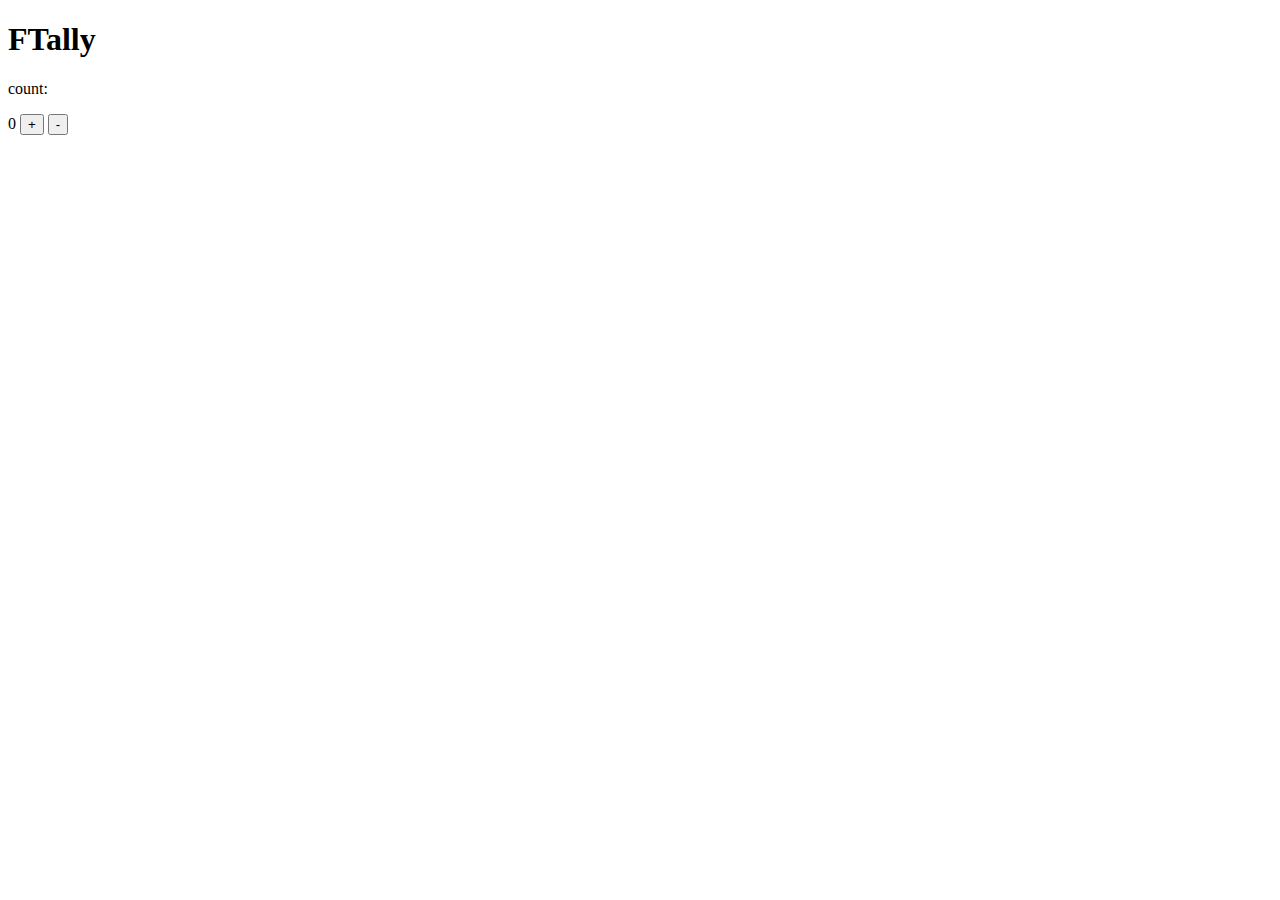
==== templates/index.html @ e3b848b4 "WIP, multithreaded Database doesnt work" ====
<!DOCTYPE html>
<html lang="en"></html>
<head>
    <meta charset="UTF-8">
    <title>Document</title>
    <script>

      function updateCount(count) {
        document.getElementById("count").innerHTML = count;
      }

      function incrementCount() {
        fetch("/add", { method: "POST" })
          .then(response => response.text())
          .then(count => updateCount(count));
        }
      
        function decrementCount() {
          fetch("/sub", { method: "POST" })
            .then(response => response.text())
            .then(count => updateCount(count));
        }
    </script>
</head>

<body>
    <h1>FTally</h1>
    <p> count: </p> <span id="count">0</span>
    <button id="add" onclick="incrementCount()">+</button>
    <button id="subtract" onclick="decrementCount()">-</button>
</body>
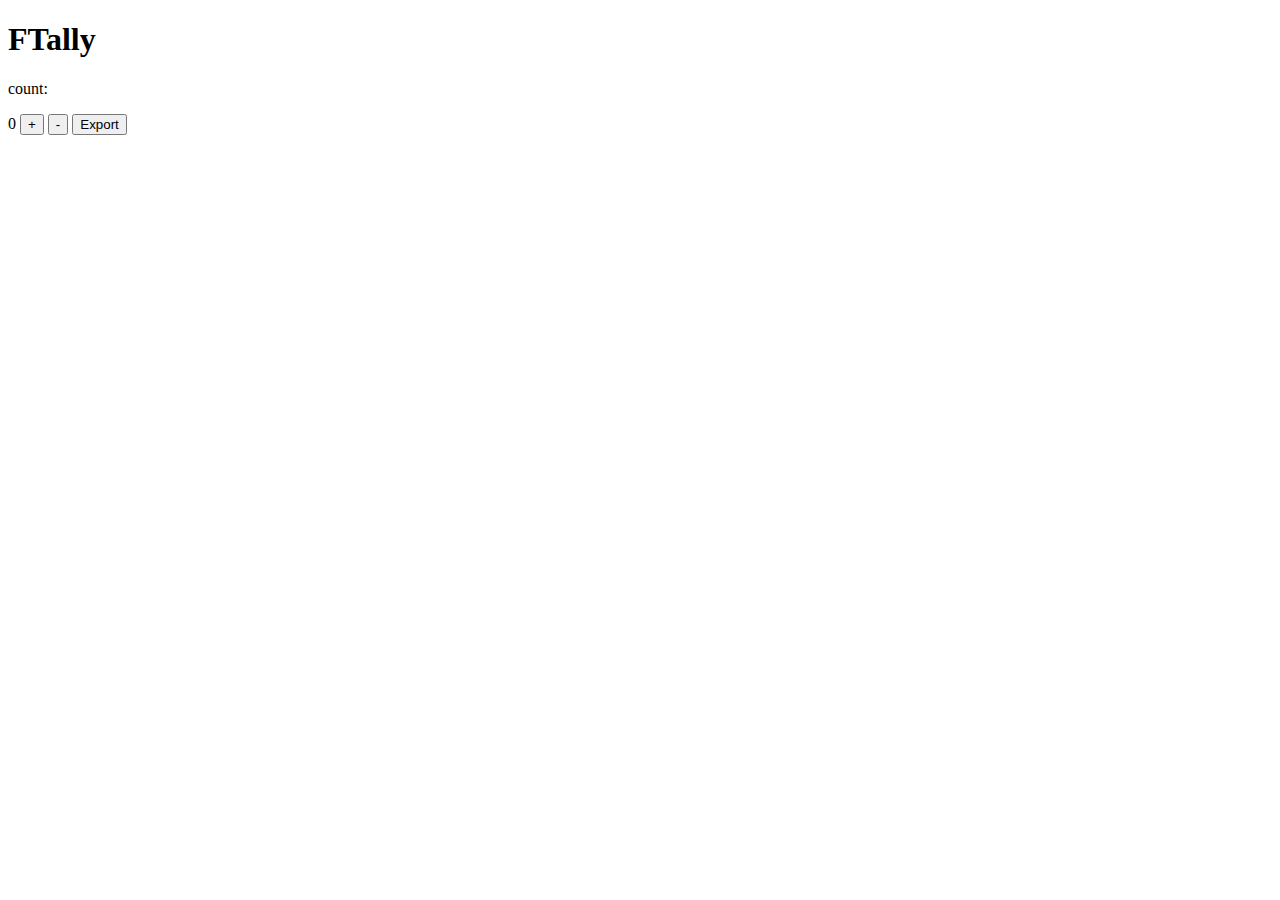
==== commit 8c9b104c: "completely working with SQLAlchemy" ====
--- a/templates/index.html
+++ b/templates/index.html
@@ -6,20 +6,32 @@
     <script>
 
       function updateCount(count) {
-        document.getElementById("count").innerHTML = count;
+        fetch("/get", { method: "GET" })
+          .then(response => response.text())
+          .then(count => {
+            document.getElementById("count").innerHTML = count;
+          });
       }
+
+      setInterval(updateCount, 5000);
 
       function incrementCount() {
         fetch("/add", { method: "POST" })
           .then(response => response.text())
-          .then(count => updateCount(count));
+          .then(updateCount());
         }
       
-        function decrementCount() {
+      function decrementCount() {
           fetch("/sub", { method: "POST" })
             .then(response => response.text())
-            .then(count => updateCount(count));
+            .then(updateCount());
         }
+      
+      function export_to_csv() {
+        fetch("/export", { method: "Post" })
+          .then(response => response.text())
+      }
+
     </script>
 </head>
 
@@ -28,4 +40,5 @@
     <p> count: </p> <span id="count">0</span>
     <button id="add" onclick="incrementCount()">+</button>
     <button id="subtract" onclick="decrementCount()">-</button>
+    <button id="export" onclick="export_to_csv()">Export</button>
 </body>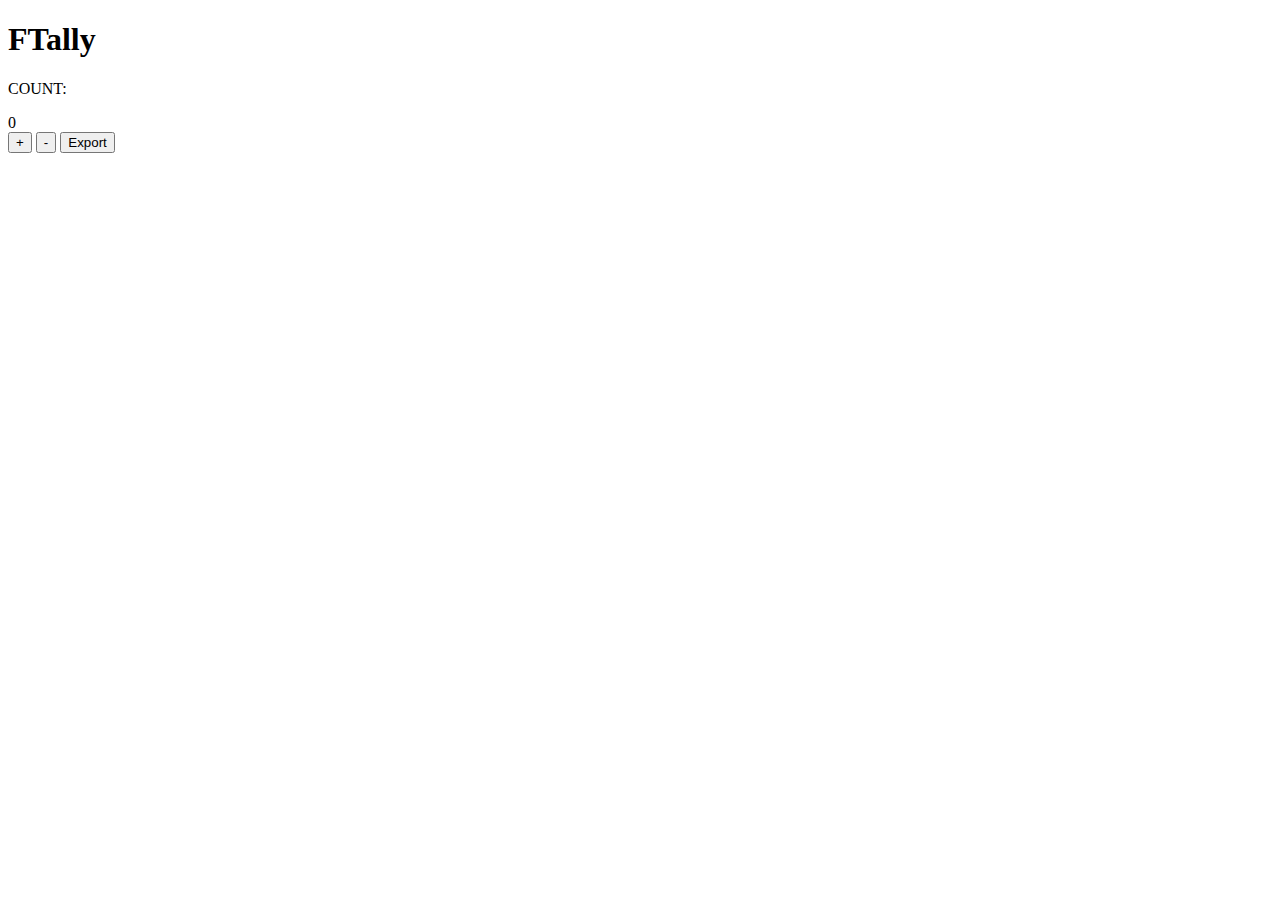
==== commit aceed367: "basic styling" ====
--- a/templates/index.html
+++ b/templates/index.html
@@ -1,6 +1,7 @@
 <!DOCTYPE html>
 <html lang="en"></html>
 <head>
+    <link rel="stylesheet" href="./stylesheet.css" />
     <meta charset="UTF-8">
     <title>Document</title>
     <script>
@@ -37,8 +38,10 @@
 
 <body>
     <h1>FTally</h1>
-    <p> count: </p> <span id="count">0</span>
-    <button id="add" onclick="incrementCount()">+</button>
-    <button id="subtract" onclick="decrementCount()">-</button>
-    <button id="export" onclick="export_to_csv()">Export</button>
+    <p id="count-text"> COUNT: </p> <span id="count">0</span>
+    <div id="buttons">
+      <button id="add" onclick="incrementCount()">+</button>
+      <button id="subtract" onclick="decrementCount()">-</button>
+      <button id="export" onclick="export_to_csv()">Export</button>
+    </div>
 </body>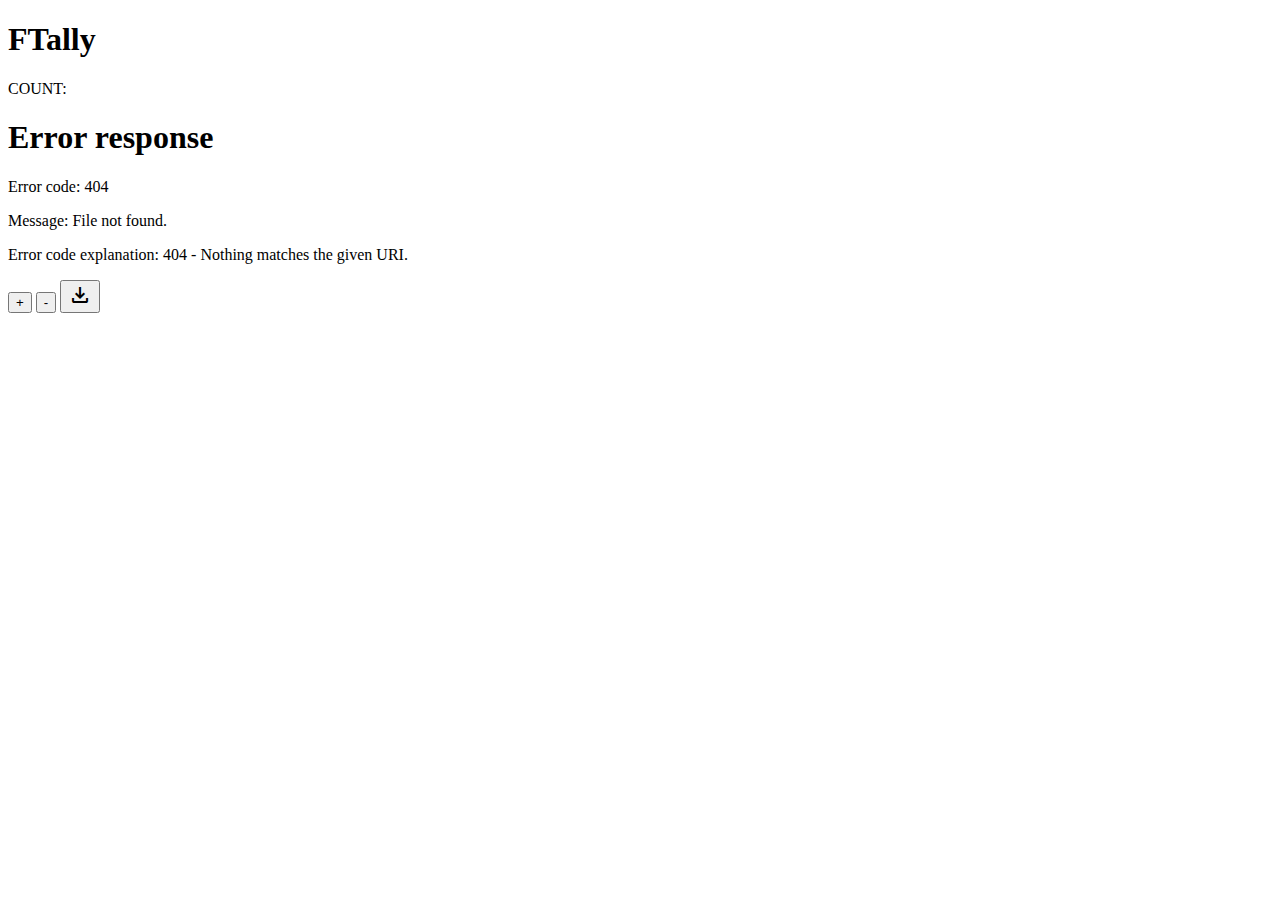
==== commit 03255102: "Simple Features, Better Styling" ====
--- a/templates/index.html
+++ b/templates/index.html
@@ -2,9 +2,22 @@
 <html lang="en"></html>
 <head>
     <link rel="stylesheet" href="./stylesheet.css" />
+    <link rel="stylesheet" href="https://fonts.googleapis.com/css2?family=Material+Symbols+Outlined:opsz,wght,FILL,GRAD@48,400,0,0" />
     <meta charset="UTF-8">
     <title>Document</title>
     <script>
+
+      window.onload = function() {
+        updateCount();
+      };
+
+      window.onkeypress = function(e) {
+        if (e.key == "+") {
+          incrementCount();
+        } else if (e.key == "-") {
+          decrementCount();
+        }
+      };
 
       function updateCount(count) {
         fetch("/get", { method: "GET" })
@@ -29,8 +42,16 @@
         }
       
       function export_to_csv() {
-        fetch("/export", { method: "Post" })
-          .then(response => response.text())
+        fetch("/export", { method: "GET" })
+          .then(response =>
+            response.blob().then(blob => {
+              let url = window.URL.createObjectURL(blob);
+              let a = document.createElement("a");
+              a.href = url;
+              a.download = "count.csv";
+              a.click();
+            })
+          )
       }
 
     </script>
@@ -42,6 +63,6 @@
     <div id="buttons">
       <button id="add" onclick="incrementCount()">+</button>
       <button id="subtract" onclick="decrementCount()">-</button>
-      <button id="export" onclick="export_to_csv()">Export</button>
+      <button id="export" onclick="export_to_csv()"><span id="download-icon" class="material-symbols-outlined">download</span></button>
     </div>
 </body>